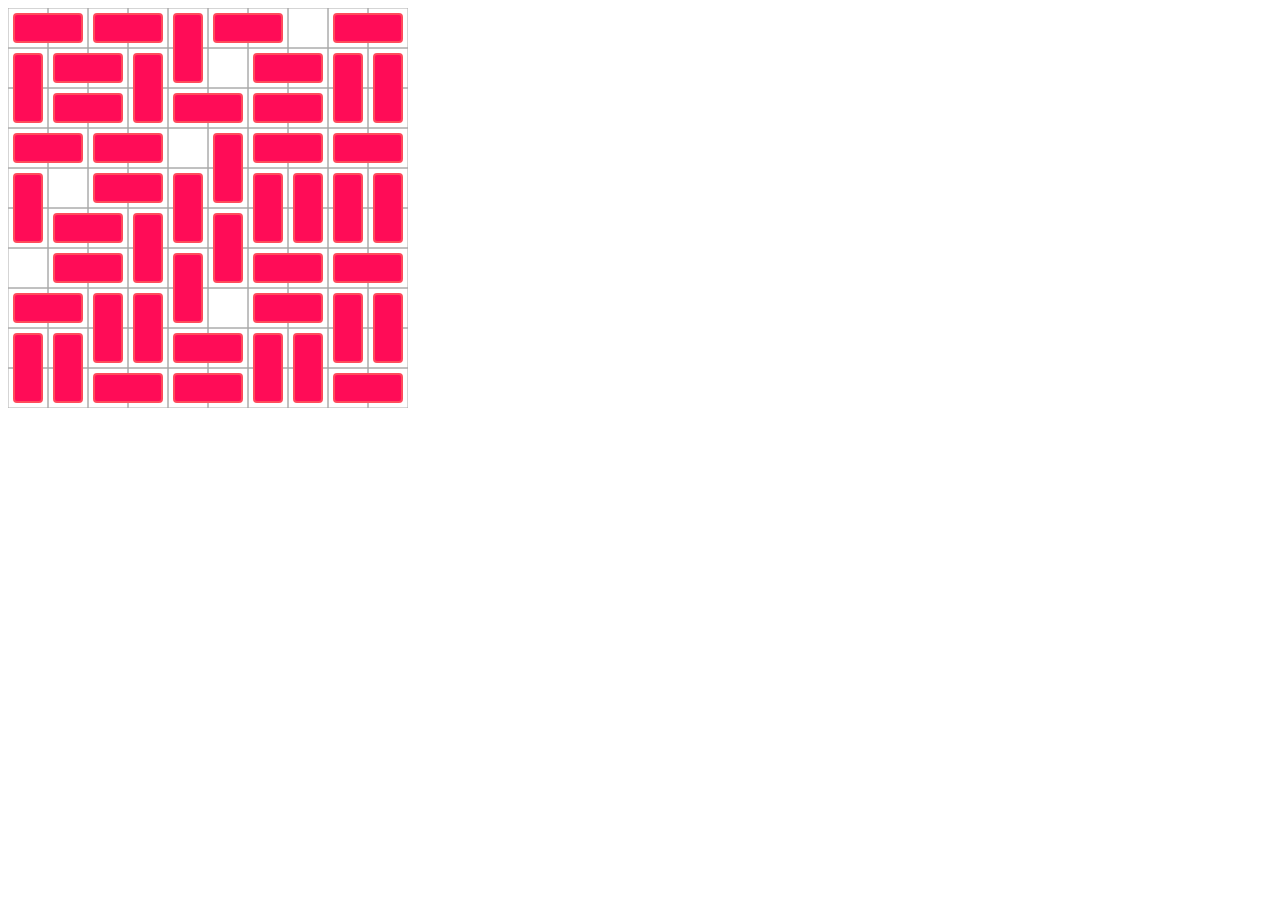
==== index.html @ 2298eb40 "Random placement" ====
<!DOCTYPE html>
<html lang="en">
<head>
    <meta charset="UTF-8">
    <title>Dominoes</title>

    <link rel="stylesheet" href="index.css">
</head>
<body>

<div id="board">
    <canvas id="board-background"></canvas>
</div>

<script type="text/javascript" src="index.js"></script>
</body>
</html>
---- index.css ----
:root {
    --tile-size: 40px;
    /*--tile-margin: 1px;*/
    --board-width: 10;
    --board-height: 10;
    --some-calculation: calc(var(--board-width) * 800px);
    --tile-padding: 5px;

    --domino-width: calc(var(--tile-size) * 2 - 2 * var(--tile-padding));
    --domino-height: calc(var(--tile-size) * 1 - 2 * var(--tile-padding));
    --rotation-origin: calc(var(--domino-height) / 2);
}

div {
    box-sizing: border-box;
}

.hidden {
    display: none;
}

.domino {
    width: var(--domino-width);
    height: var(--domino-height);
    background-color: #ff0c57;
    border: 2px solid #ff4b5c;
    border-radius: 4px;
    position: absolute;
    transform-origin: var(--rotation-origin) var(--rotation-origin);
}

.east {
    transform: rotate(0deg);
}

.south {
    transform: rotate(90deg);
}

.west {
    transform: rotate(180deg);
}

.north {
    transform: rotate(270deg);
}

#board {
    padding: 0;
    margin: 0;
    width: calc(var(--tile-size) * var(--board-width) + 2px);
    position: relative;
}

#board-background {
    width: calc(var(--tile-size) * var(--board-width));
    height: calc(var(--tile-size) * var(--board-height));
}
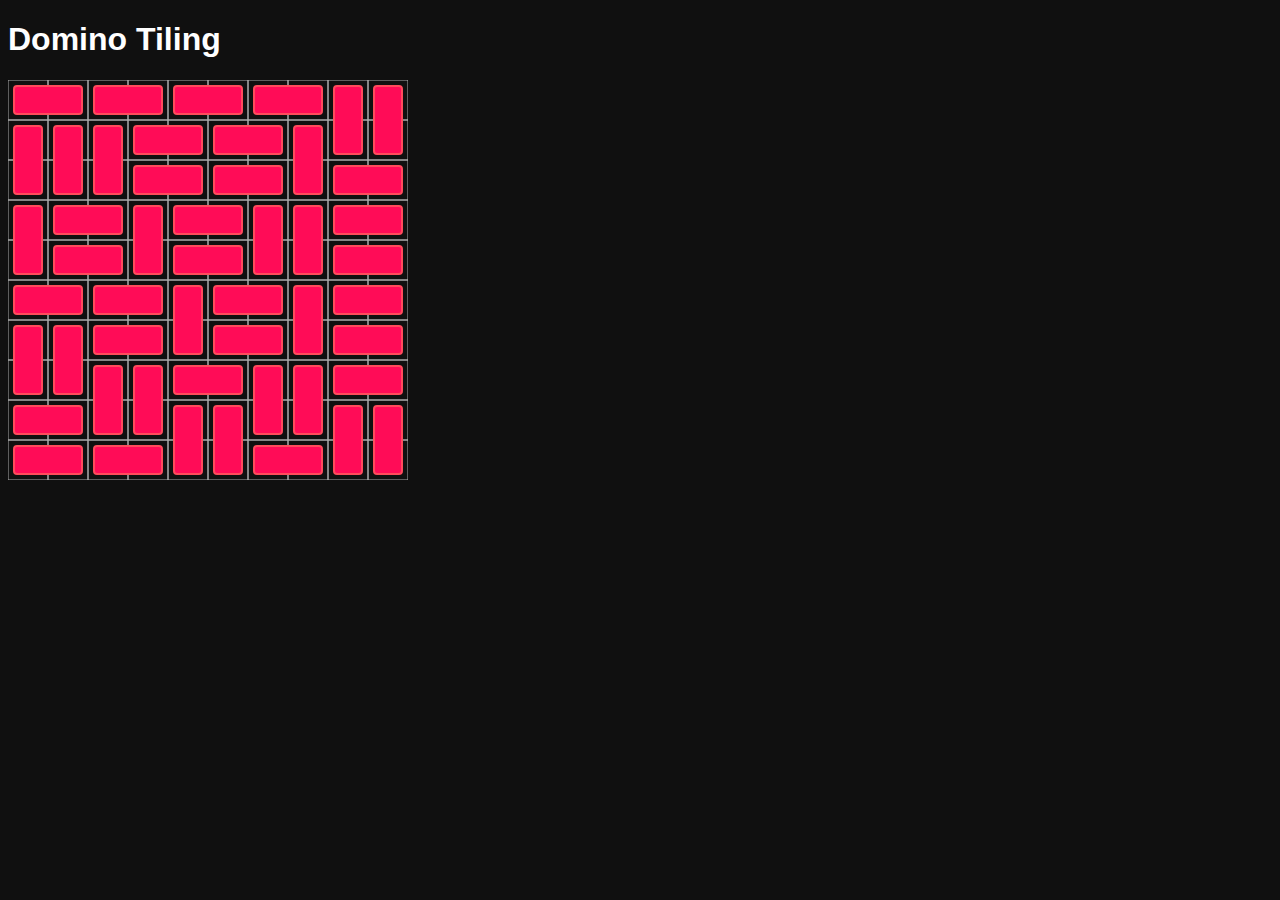
==== commit 4c5cb5fc: "Extract algorithm into separate class (and other minor changes)" ====
--- a/index.html
+++ b/index.html
@@ -2,11 +2,13 @@
 <html lang="en">
 <head>
     <meta charset="UTF-8">
-    <title>Dominoes</title>
+    <title>Domino Tiling</title>
 
     <link rel="stylesheet" href="index.css">
 </head>
 <body>
+
+<h1>Domino Tiling</h1>
 
 <div id="board">
     <canvas id="board-background"></canvas>
--- a/index.css
+++ b/index.css
@@ -10,6 +10,12 @@
     --domino-width: calc(var(--tile-size) * 2 - 2 * var(--tile-padding));
     --domino-height: calc(var(--tile-size) * 1 - 2 * var(--tile-padding));
     --rotation-origin: calc(var(--domino-height) / 2);
+}
+
+body {
+    font-family: sans-serif;
+    color: white;
+    background-color: #101010;
 }
 
 div {
@@ -28,6 +34,10 @@
     border-radius: 4px;
     position: absolute;
     transform-origin: var(--rotation-origin) var(--rotation-origin);
+}
+
+.domino:hover {
+    border: 2px solid white;
 }
 
 .east {
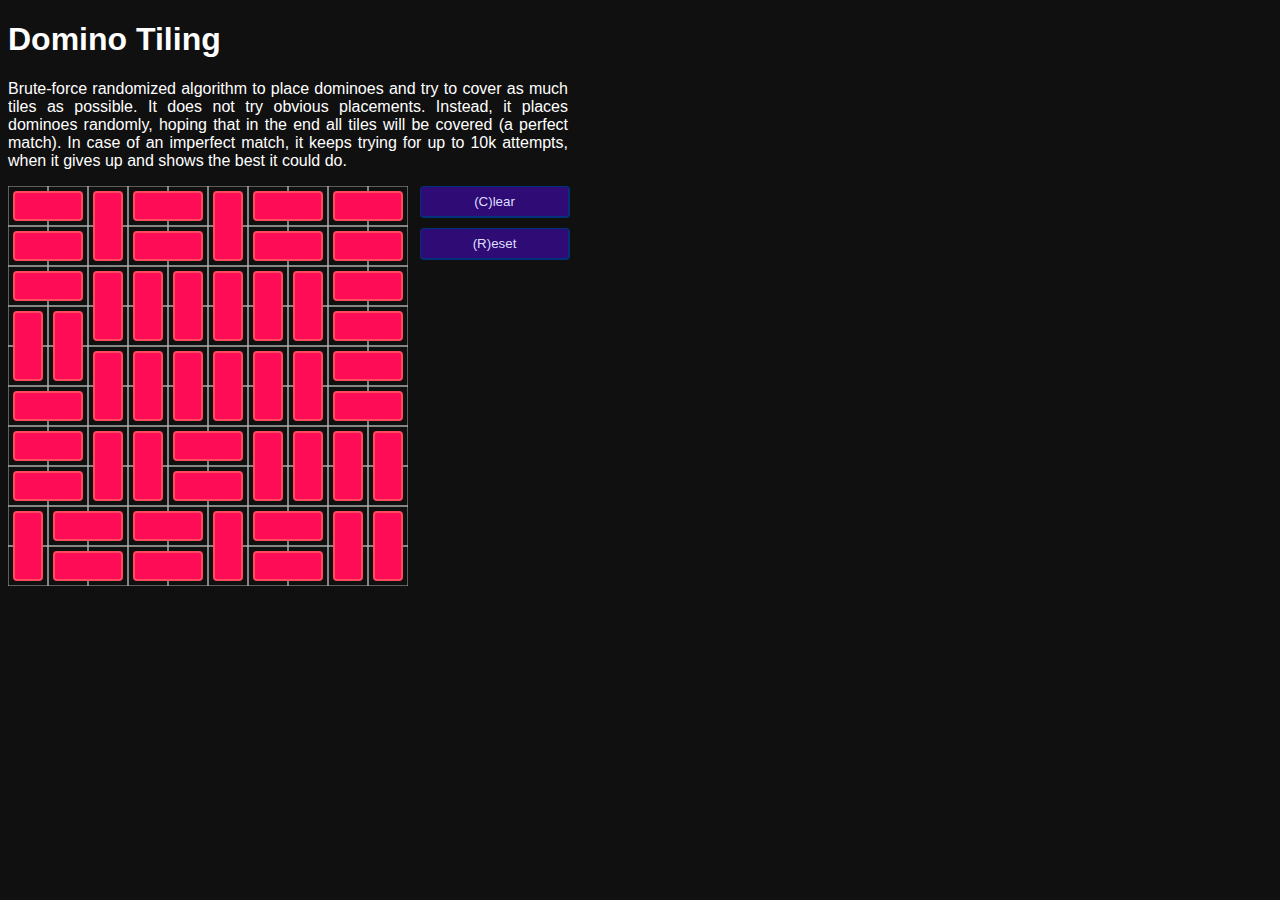
==== commit 185ad298: "Buttons to clear/reset board" ====
--- a/index.html
+++ b/index.html
@@ -10,8 +10,19 @@
 
 <h1>Domino Tiling</h1>
 
-<div id="board">
-    <canvas id="board-background"></canvas>
+<p>Brute-force randomized algorithm to place dominoes and try to cover as much tiles as possible. It does not try
+    obvious placements. Instead, it places dominoes randomly, hoping that in the end all tiles will be covered (a
+    perfect match). In case of an imperfect match, it keeps trying for up to 10k attempts, when it gives up and shows
+    the best it could do.</p>
+
+<div id="container">
+    <div id="board">
+        <canvas id="board-background"></canvas>
+    </div>
+    <div id="controls">
+        <button id="clear">(C)lear</button>
+        <button id="reset">(R)eset</button>
+    </div>
 </div>
 
 <script type="text/javascript" src="index.js"></script>
--- a/index.css
+++ b/index.css
@@ -12,6 +12,10 @@
     --rotation-origin: calc(var(--domino-height) / 2);
 }
 
+*:focus {
+    outline: none;
+}
+
 body {
     font-family: sans-serif;
     color: white;
@@ -20,6 +24,37 @@
 
 div {
     box-sizing: border-box;
+}
+
+p {
+    max-width: 560px;
+    text-align: justify;
+}
+
+button {
+    border-radius: 4px;
+    height: 32px;
+    width: 100%;
+    background-color: #2f0b75;
+    border: 1px solid #003179;
+    border-bottom-width: 2px;
+    border-right-width: 2px;
+    color: #dfdeff;
+    margin-bottom: 10px;
+}
+
+button:hover {
+    border: 1px solid #0066ff;
+}
+
+button:active {
+    position: relative;
+    left: 1px;
+    top: 1px;
+    border-bottom-width: 1px;
+    border-right-width: 1px;
+    border-top-width: 2px;
+    border-left-width: 2px;
 }
 
 .hidden {
@@ -67,3 +102,13 @@
     width: calc(var(--tile-size) * var(--board-width));
     height: calc(var(--tile-size) * var(--board-height));
 }
+
+#container {
+    display: flex;
+    flex-direction: row;
+}
+
+#controls {
+    margin-left: 10px;
+    width: 150px;
+}
